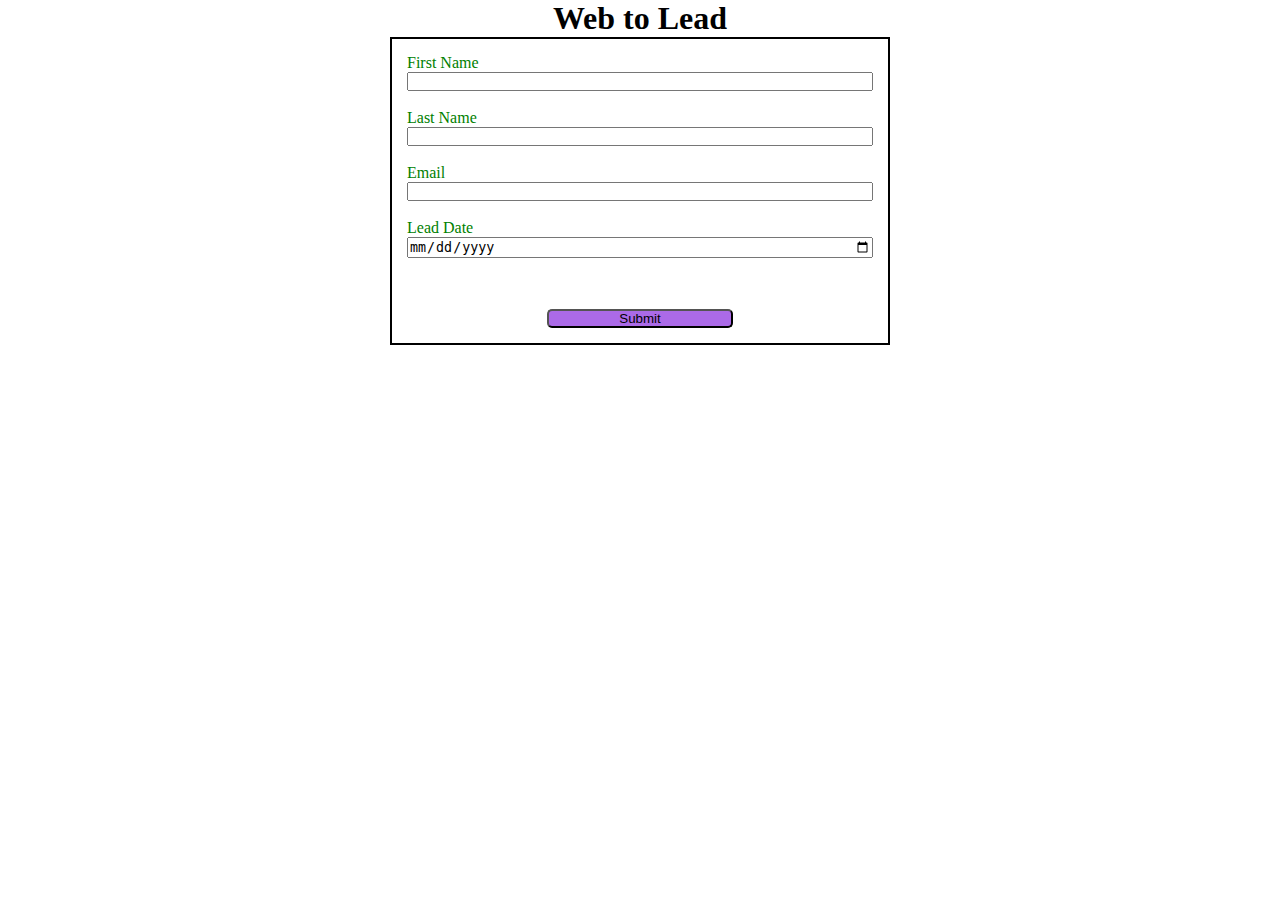
==== index.html @ c4306199 "modified" ====
<!DOCTYPE html>
<html lang="en">
<head>
    <meta charset="UTF-8">
    <meta http-equiv="X-UA-Compatible" content="IE=edge">
    <meta name="viewport" content="width=device-width, initial-scale=1.0">
    <title>Web to Lead Form</title>
    <link rel="stylesheet" href= "style.css"/>
    <script src="scriptwtl.js"></script>

</head>
<body>
    <h1>Web to Lead</h1>
    <form 
        action="https://webto.salesforce.com/servlet/servlet.WebToLead?encoding=UTF-8&orgId=00D7Q000004Rdem" 
        method="POST"
        onsubmit="beforesubmit()"
        >
    
    <input 
        type="hidden"
        name="oid" 
        value="00D7Q000004Rdem"
        />
    <input 
        type="hidden"
        name="retURL" 
        value=""
    />
    <input 
        type="hidden"
        name="Lead_Date__c" 
        class="outputdate"
        />

    <label for="first_name">First Name</label
        ><input  
        id="first_name" 
        maxlength="40" 
        name="first_name" 
        size="20" 
        type="text"
        required="true" 
        /><br>
    
    <label for="last_name">Last Name</label
        ><input  
        id="last_name" 
        maxlength="80" 
        name="last_name"
        size="20" 
        type="text" 
        required="true" 
        /><br>
    
    <label for="email">Email</label
        ><input  
        id="email" 
        maxlength="80" 
        name="email" 
        size="20" 
        type="text" 
        required="true" 
        /><br>

    <label for="Lead Date">Lead Date</label
        ><input 
        type="date"
        required="true" 
        class="inputdate"
        /><br>
    
<br>
    
    <input type="submit" name="submit" class="submit"/>
    
    </form>
    
</body>
</html>
---- style.css ----
* {
    margin: 0;
    padding: 0;
    box-sizing: border-box;

}

h1 {
    text-align: center;
}

label, input {
    display: block;
}

label {
    color: green;
}

input{
    width: 100%;
}
.submit{
    margin: 15px auto 0 auto;
    width: 40%;
    background-color: rgb(171, 106, 232);
    border-radius: 5px;
}

form {
    min-width: 300px;
    max-width: 500px;
    margin: auto;
    border: 2px solid black;
    padding: 15px;
}
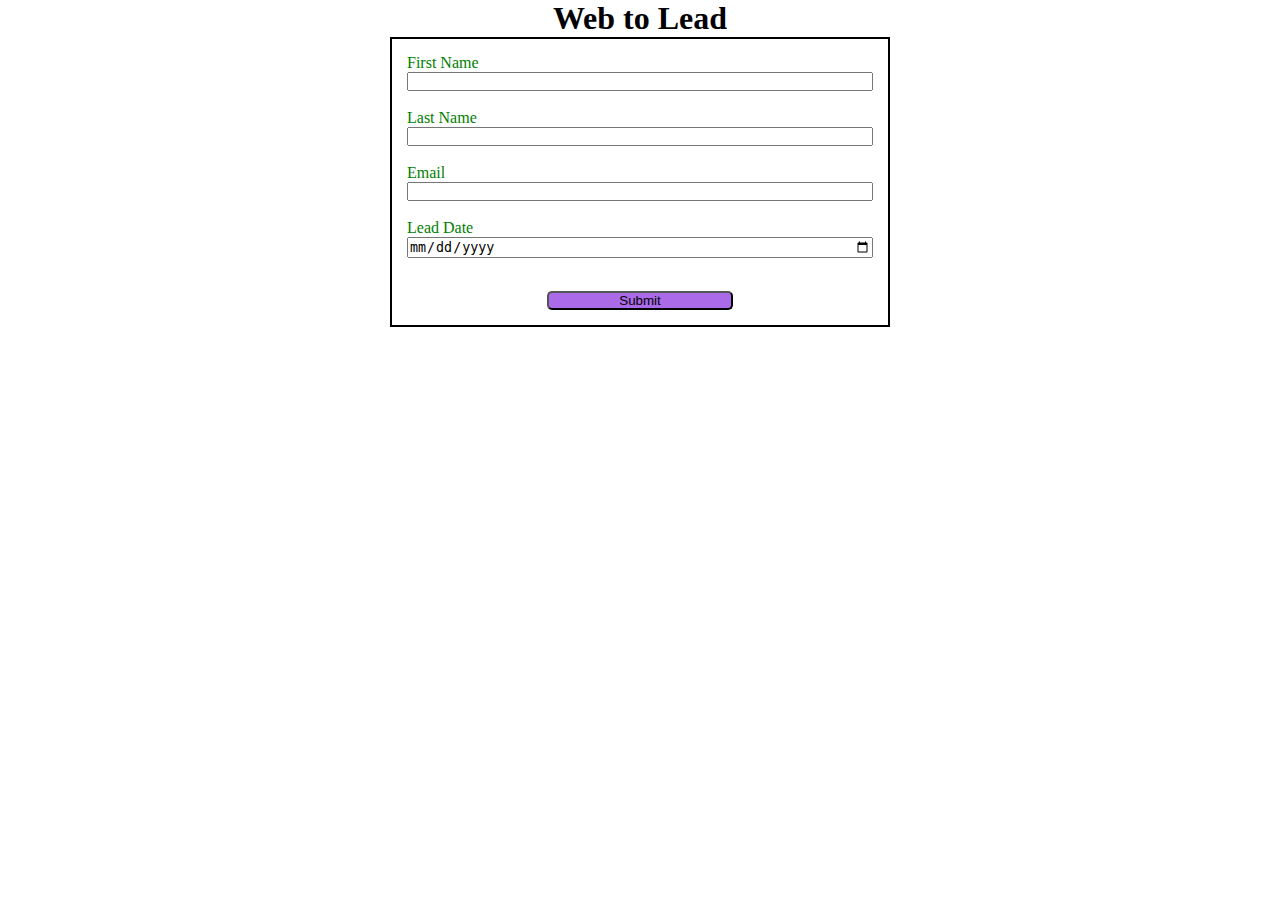
==== commit 8ad048ed: "modified" ====
--- a/index.html
+++ b/index.html
@@ -41,7 +41,7 @@
         size="20" 
         type="text"
         required="true" 
-        /><br>
+        /><br/>
     
     <label for="last_name">Last Name</label
         ><input  
@@ -51,7 +51,7 @@
         size="20" 
         type="text" 
         required="true" 
-        /><br>
+        /><br/>
     
     <label for="email">Email</label
         ><input  
@@ -68,9 +68,7 @@
         type="date"
         required="true" 
         class="inputdate"
-        /><br>
-    
-<br>
+        /><br/>
     
     <input type="submit" name="submit" class="submit"/>
     
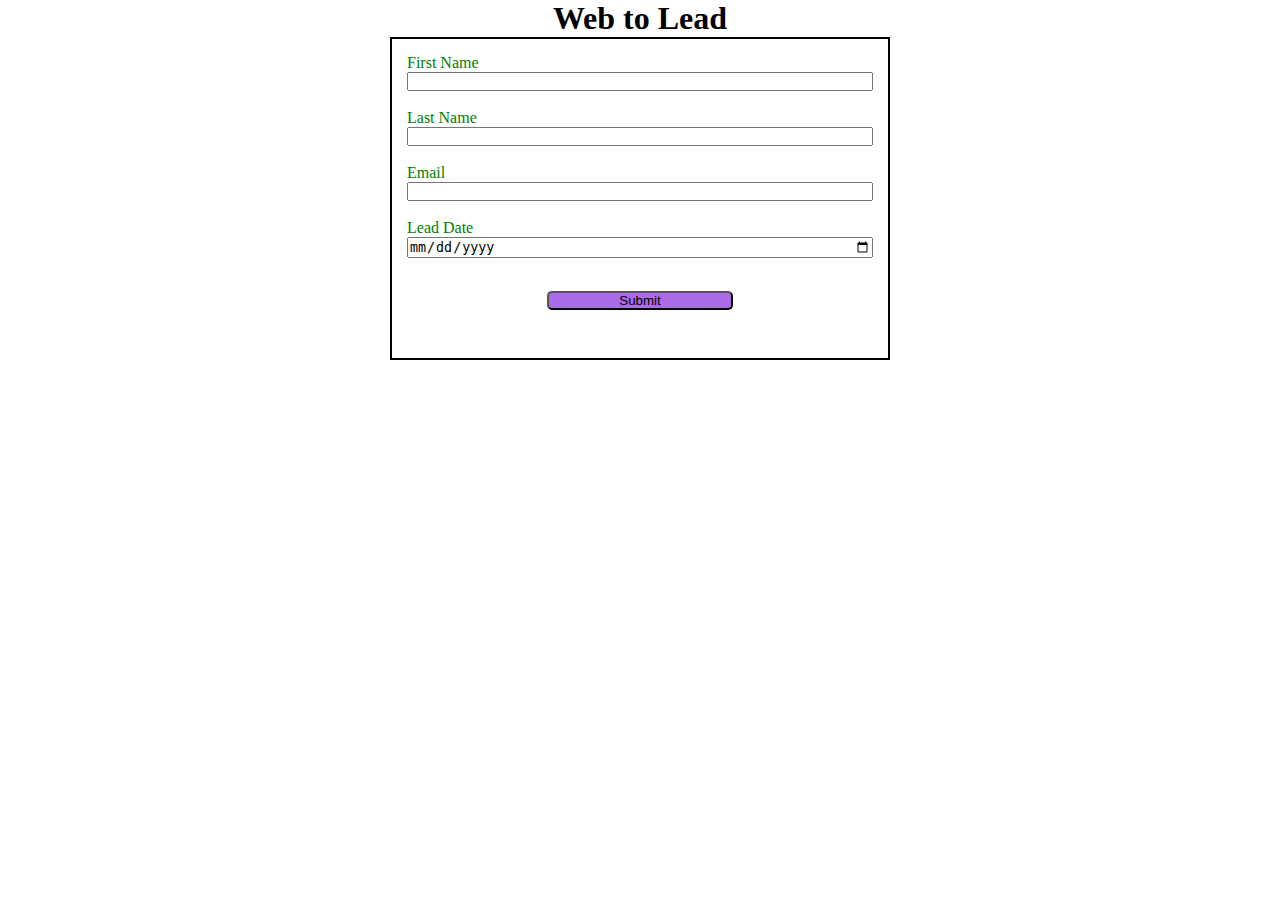
==== commit 6397bd47: "recaptcha" ====
--- a/index.html
+++ b/index.html
@@ -7,6 +7,7 @@
     <title>Web to Lead Form</title>
     <link rel="stylesheet" href= "style.css"/>
     <script src="scriptwtl.js"></script>
+    <script src="https://www.google.com/recaptcha/api.js"></script>
 
 </head>
 <body>
@@ -18,6 +19,12 @@
         >
     
     <input 
+    type=hidden 
+    name='captcha_settings' 
+    value='{"keyname":"Web2Lead","fallback":"true","orgId":"00D7Q000004Rdem","ts":""}'
+    />
+
+    <input 
         type="hidden"
         name="oid" 
         value="00D7Q000004Rdem"
@@ -25,7 +32,7 @@
     <input 
         type="hidden"
         name="retURL" 
-        value=""
+        value="https://yoysop.github.io/Web-to-Lead-Form/thanks.html"
     />
     <input 
         type="hidden"
@@ -63,8 +70,8 @@
         required="true" 
         /><br>
 
-    <label for="Lead Date">Lead Date</label
-        ><input 
+    <label for="Lead Date">Lead Date</label>
+    <input 
         type="date"
         required="true" 
         class="inputdate"
@@ -72,6 +79,11 @@
     
     <input type="submit" name="submit" class="submit"/>
     
+    <div 
+    class="g-recaptcha" 
+    data-sitekey="6Ld-fkMpAAAAAFDMTaRh67ocAPQULTvF8R3q6aTb"
+    ></div>
+    <br/>
     </form>
     
 </body>
--- a/style.css
+++ b/style.css
@@ -33,4 +33,10 @@
     margin: auto;
     border: 2px solid black;
     padding: 15px;
+}
+
+.g-recaptcha {
+    margin-top: 15px;
+    display: flex;
+    justify-content: center;
 }